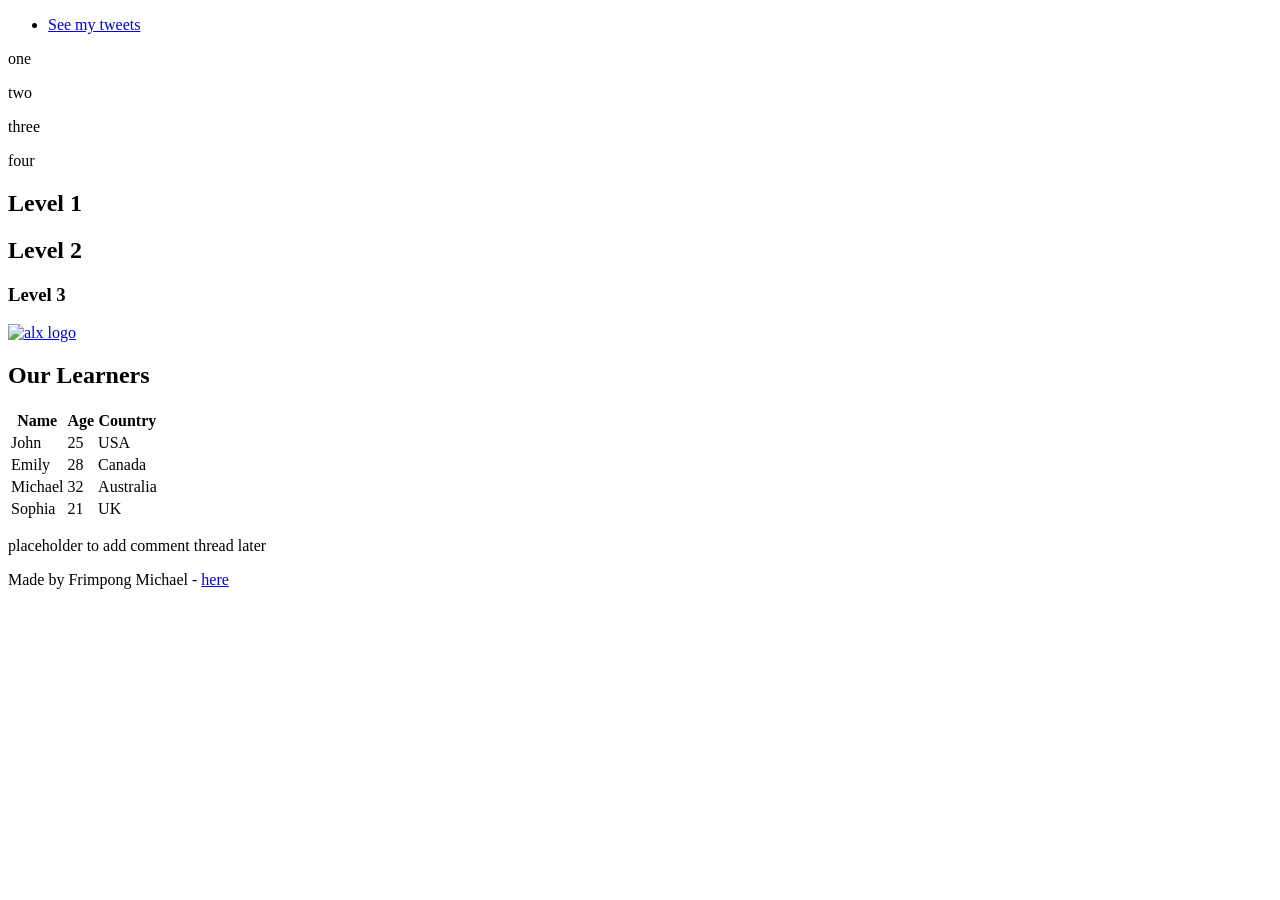
==== css_basic/index.html @ bde79920 "first commit of index.html" ====
<!DOCTYPE html>
<html lang="en">
<head>
    <meta charset="utf-8">
    <title>Homepage</title>
    <link href="base.css" rel="stylesheet">
    <link href="styles.css" rel="stylesheet">
</head>
<body>
    <header>
        <ul>    
            <li>
                <p>
                    <a href="tweets.html">See my tweets</a>
               </p>
            </li>
        </ul>  
    </header>

    <main>
        <article>
            <p>one</p>
            <p>two</p>
            <p>three</p>
            <p>four</p>
            <h1>Level 1</h1>
            <h2>Level 2</h2>
            <h3>Level 3</h3>
            <a href="https://i.ibb.co/gTDZZT8/ALX-Logo-07.png" target="_blank"> <img src="https://i.ibb.co/gTDZZT8/ALX-Logo-07.png" alt="alx logo"></a>

            <h2>Our Learners</h2>
            <table>
                <thead>
                    <tr>
                        <th>Name</th>
                        <th>Age</th>
                        <th>Country</th>
                    </tr>
                </thead>
                <tbody>
                    <tr>
                        <td>John</td>
                        <td>25</td>
                        <td>USA</td>
                    </tr>
                     <tr>
                        <td>Emily</td>
                        <td>28</td>
                        <td>Canada</td>
                    </tr>
                     <tr>
                        <td>Michael</td>
                        <td>32</td>
                        <td>Australia</td>
                    </tr>
                     <tr>
                        <td>Sophia</td>
                        <td>21</td>
                        <td>UK</td>
                    </tr>
                </tbody>
            </table>
        </article>

        <aside>
            <p>placeholder to add comment thread later</p>
        </aside>
    </main>

    <footer>
         <p> Made by Frimpong Michael - <a href="https://x.com/krayetor" target="_blank">here</a></p>
    </footer>
</body>
</html>
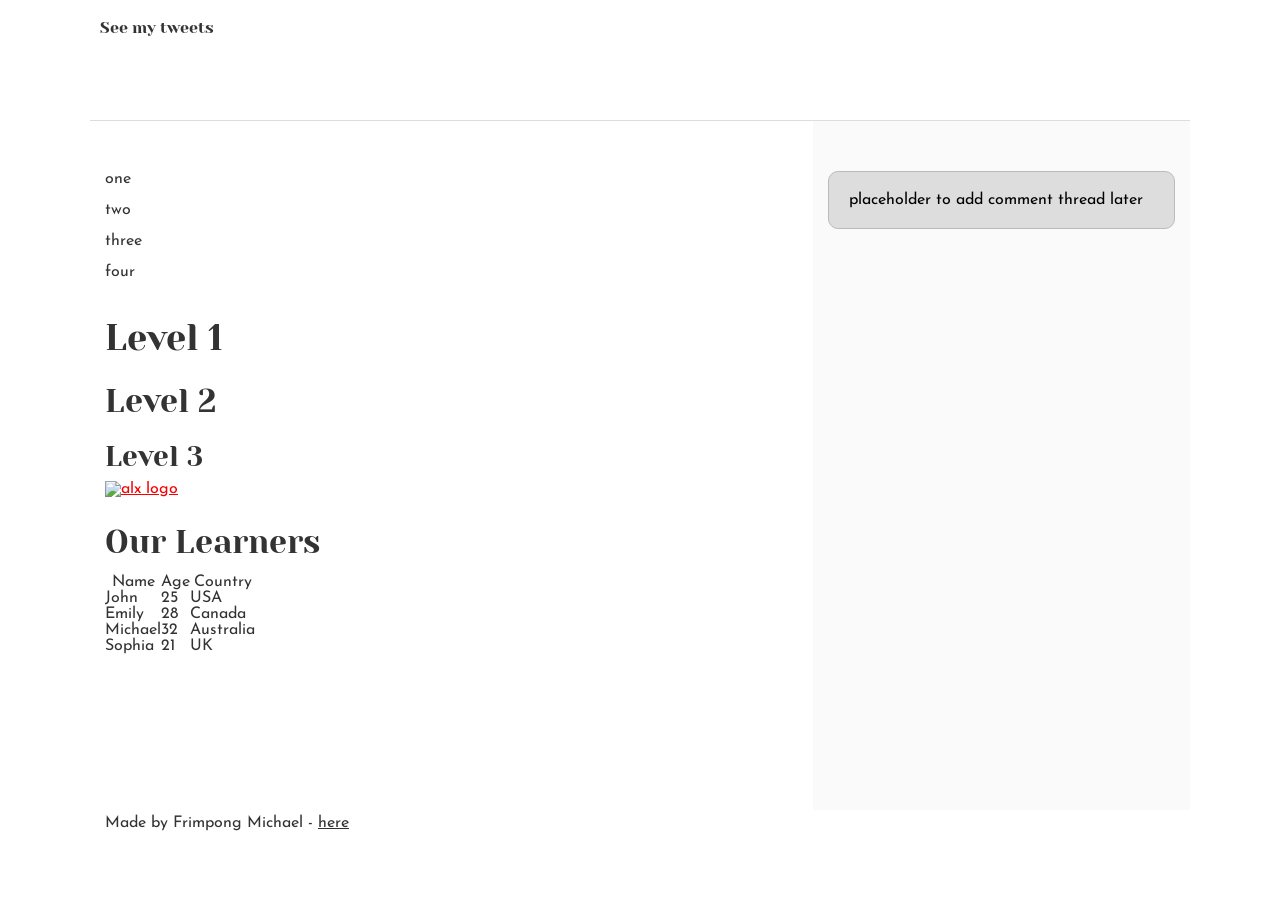
==== commit 93a7da9f: "update to index.html" ====
--- a/css_basic/index.html
+++ b/css_basic/index.html
@@ -2,11 +2,12 @@
 <html lang="en">
 <head>
     <meta charset="utf-8">
+    <meta name="viewport" content="width=device-width, initial-scale=1">
     <title>Homepage</title>
     <link href="base.css" rel="stylesheet">
     <link href="styles.css" rel="stylesheet">
 </head>
-<body>
+<body attribute class="works_on_smartphone">
     <header>
         <ul>    
             <li>
--- a/css_basic/base.css
+++ b/css_basic/base.css
@@ -0,0 +1,200 @@
+/* Importing webfonts */
+/* (If you're learning CSS, you should disregard that) */
+
+@import url(https://fonts.googleapis.com/css?family=Yeseva+One);
+@import url(https://fonts.googleapis.com/css?family=Josefin+Sans:400,700,700italic,400italic);
+
+
+/* CSS reset rules */
+
+html, body {
+	height: 100%;
+	min-height: 100%;
+}
+html, body, div, span, applet, object, iframe,
+h1, h2, h3, h4, h5, h6, p, blockquote, pre,
+a, abbr, acronym, address, big, cite, code,
+del, dfn, img, ins, kbd, q, s, samp,
+small, strike, sub, sup, tt, var,
+b, u, i, center,
+dl, dt, dd,
+fieldset, form, label, legend,
+table, caption, tbody, tfoot, thead, tr, th, td,
+article, aside, canvas, details, embed, 
+figure, figcaption, footer, header, hgroup, 
+menu, nav, output, ruby, section, summary,
+time, mark, audio, video {
+	margin: 0;
+	padding: 0;
+	border: 0;
+	font-size: 100%;
+	font: inherit;
+	vertical-align: baseline;
+}
+/* HTML5 display-role reset for older browsers */
+article, aside, details, figcaption, figure, 
+footer, header, hgroup, menu, nav, section {
+	display: block;
+}
+body {
+	line-height: 1;
+}
+blockquote, q {
+	quotes: none;
+}
+blockquote:before, blockquote:after,
+q:before, q:after {
+	content: '';
+	content: none;
+}
+table {
+	border-collapse: collapse;
+	border-spacing: 0;
+}
+
+
+/* Fonts and colors */
+
+body {
+	font-family: 'Josefin Sans', serif;
+	color: rgba(0, 0, 0, 0.8);
+}
+h1, h2, h3, h4, h5, h6, header {
+	font-family: 'Yeseva One', sans-serif;
+}
+article {
+}
+header {
+	border-bottom: 1px solid rgb(221,221,221);
+	transition: border-bottom-color 1s ease;
+}
+header a {
+	color: rgba(0, 0, 0, 0.8);
+}
+aside {
+	background: #FAFAFA;
+}
+aside p {
+	border: 1px solid #bbb;
+	background: #ddd;
+	color: black;
+}
+footer a {
+	color: rgba(0, 0, 0, 0.8);
+}
+a {
+	color: #F80002;
+}
+
+
+/* Positioning and margins */
+
+@media (min-width: 1100px) {
+	body {
+		width: 1100px;
+		margin: 0 auto;
+	}
+}
+
+article {
+	padding: 50px 15px;
+}
+article > *:first-child {
+	margin-top: 0;
+}
+aside {
+	padding: 50px 15px;
+}
+header .right {
+	float: right;
+	margin: 0 10px 15px;
+}
+
+
+/* Header */
+header {
+	padding: 20px 0;
+	height: 80px;
+}
+header ul {
+	list-style: none;
+	margin: 0;
+	padding: 0;
+}
+header li {
+	display: inline;
+	vertical-align:middle;
+}
+header li:first-child {
+	margin: 0;
+}
+header li a {
+	margin: 0 10px;
+}
+header li.logo {
+	font-size: 36px;
+}
+header a {
+	text-decoration: none;
+}
+
+
+/* Aside */
+
+aside p {
+	border-radius: 10px;
+	padding: 20px 20px;
+}
+
+
+/* Footer */
+
+footer {
+	padding: 5px 15px;
+	height: 80px;
+}
+
+
+/* Text styles and margins */
+
+p {
+	margin-bottom: 15px;
+}
+h1 {
+	font-size: 36px;
+	margin: 40px 0 20px;
+}
+h2 {
+	font-size: 32px;
+	margin: 30px 0 15px;
+}
+h3 {
+	font-size: 28px;
+	margin: 25px 0 10px;
+}
+h4 {
+	font-size: 20px;
+	font-weight: bold;
+	margin: 20px 0 10px;
+}
+h5 {
+	font-size: 18px;
+	font-weight: bold;
+	margin: 15px 0 10px;
+}
+h6 {
+	font-weight: bold;
+	margin: 5px 0;
+}
+
+@media (max-width: 800px) {
+  body.works_on_smartphone {
+  	display: block;
+  }
+  body.works_on_smartphone main {
+  	display: block;
+  }
+  header .right {
+  	float: none;
+  }
+}
--- a/css_basic/styles.css
+++ b/css_basic/styles.css
@@ -0,0 +1,22 @@
+body, main {
+    display: flex;
+}
+
+body {
+    flex-direction: column;
+}
+
+main {
+    flex-direction: row;
+    flex: auto;
+}
+
+article {
+    flex: 2;
+    overflow-y: auto;
+}
+
+aside {
+    flex: 1;
+    overflow-y: auto;
+}
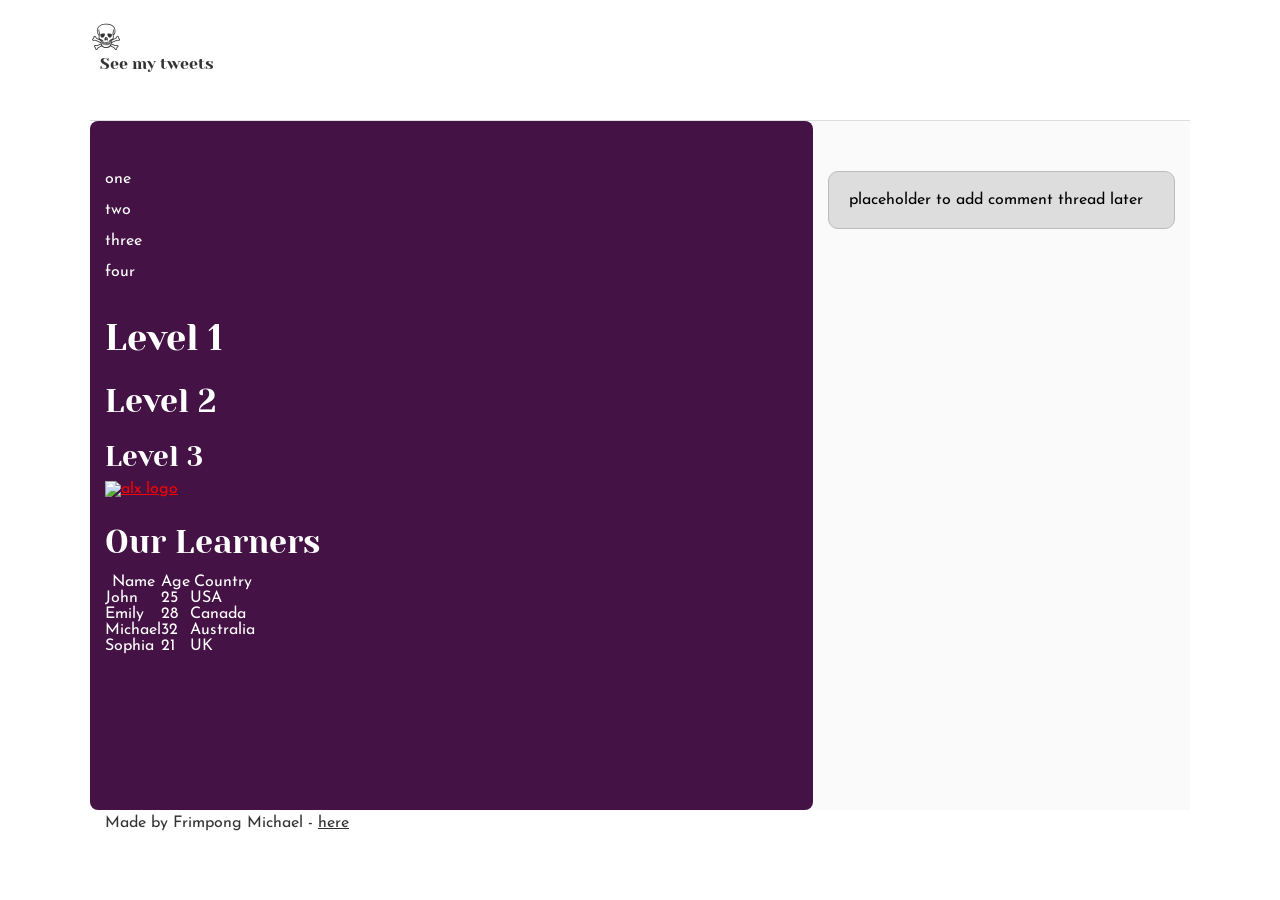
==== commit 990cae1f: "update to index.html" ====
--- a/css_basic/index.html
+++ b/css_basic/index.html
@@ -9,7 +9,8 @@
 </head>
 <body attribute class="works_on_smartphone">
     <header>
-        <ul>    
+        <ul>
+            <li class="logo">&#9760;</li>    
             <li>
                 <p>
                     <a href="tweets.html">See my tweets</a>
--- a/css_basic/styles.css
+++ b/css_basic/styles.css
@@ -14,6 +14,9 @@
 article {
     flex: 2;
     overflow-y: auto;
+    color: #ffffff;
+    background: rgb(68, 18, 68);
+    border-radius: 8px;
 }
 
 aside {
